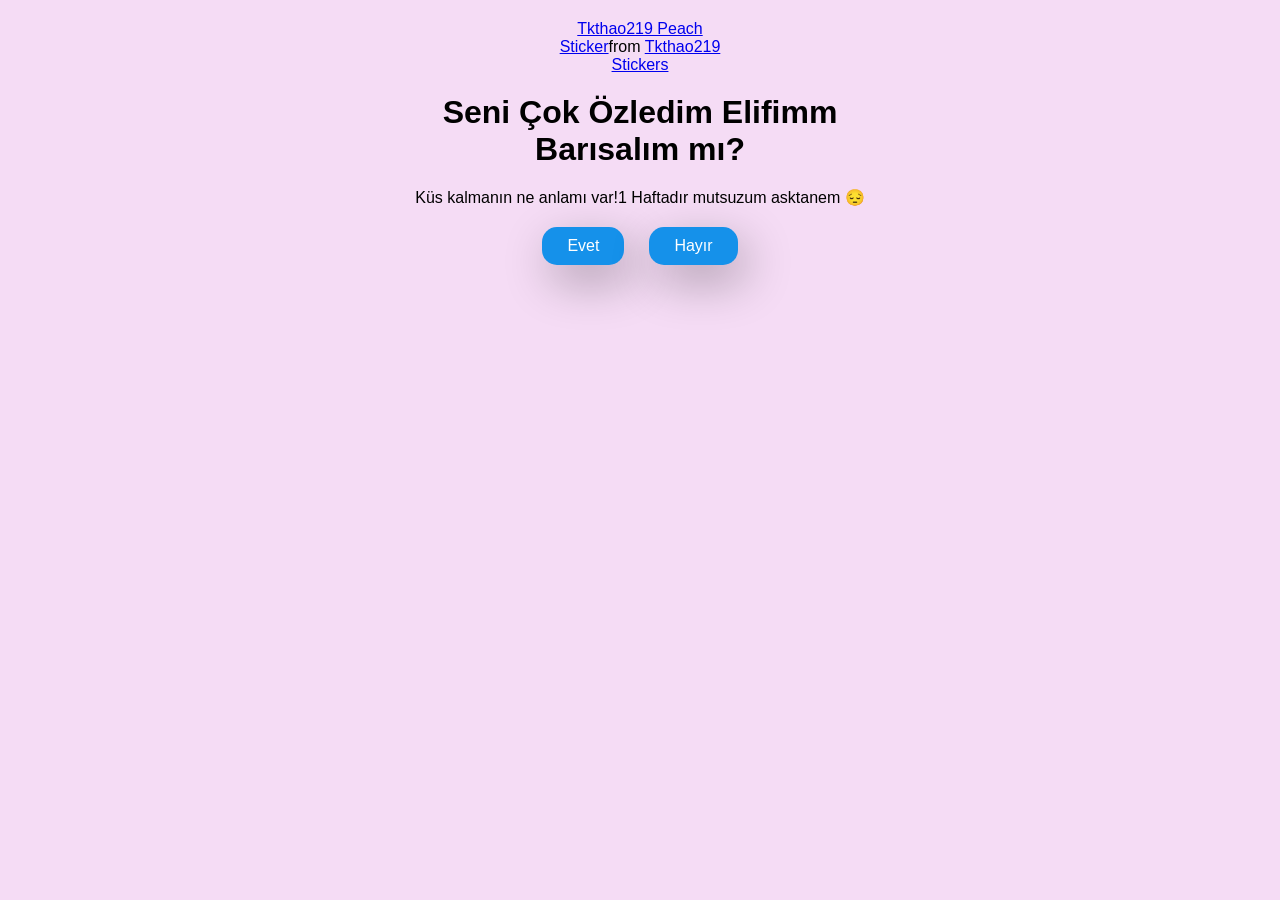
==== index.html @ 1c1854de "Add files via upload" ====
<!DOCTYPE html>
<html lang="tr">

<head>
    <meta charset="UTF-8">
    <meta name="viewport" content="width=device-width, initial-scale=1.0">
    <title>Seni Seviyorum Aşkımm!</title>
    <link rel="stylesheet" href="style.css">
</head>

<body>
    <div class="container">
        <div class="tenor-gif-embed" data-postid="22211728" data-share-method="host" data-aspect-ratio="1"
            data-width="100%"><a href="https://tenor.com/view/tkthao219-peach-goma-gif-22211728">Tkthao219 Peach
                Sticker</a>from <a href="https://tenor.com/search/tkthao219-stickers">Tkthao219 Stickers</a></div>
        <script type="text/javascript" async src="https://tenor.com/embed.js"></script>
       
        <h1>Seni Çok Özledim Elifimm Barısalım mı?</h1>
        <p>Küs kalmanın ne anlamı var!1 Haftadır mutsuzum asktanem 😔</p>
        <!--peachandgoma-->
        <div class="btn">
            <a href="evet.html">Evet</a>
            
            <a href="no1.html">Hayır</a>
        </div>
    </div>

</body>

</html>
---- style.css ----
*{
    margin: 0;
    padding: 0;
    box-sizing: border-box;
    font-family: sans-serif;
}
body{
    width: 100%;
    max-height: 100vh;
    display: flex;
    justify-content: center;
    align-items: center;
    background-color: #f5dcf5;
}
.container{
    display: flex;
    flex-direction: column;
    text-align: center;
    align-items: center;
    gap: 20px;
    max-width: 500px;
    margin: 20px;
}
.container .tenor-gif-embed{
    max-width: 200px;
}
.container .btn{
    display: flex;
    gap: 25px;
}
.btn a{
   text-decoration: none;
   color: rgb(255, 255, 255); 
   background: #1591EA;
   padding: 10px 25px;
   border-radius: 15px;
   box-shadow: 0.5rem 1rem 3rem hsl(0, 0%, 0%, 0.3);
}
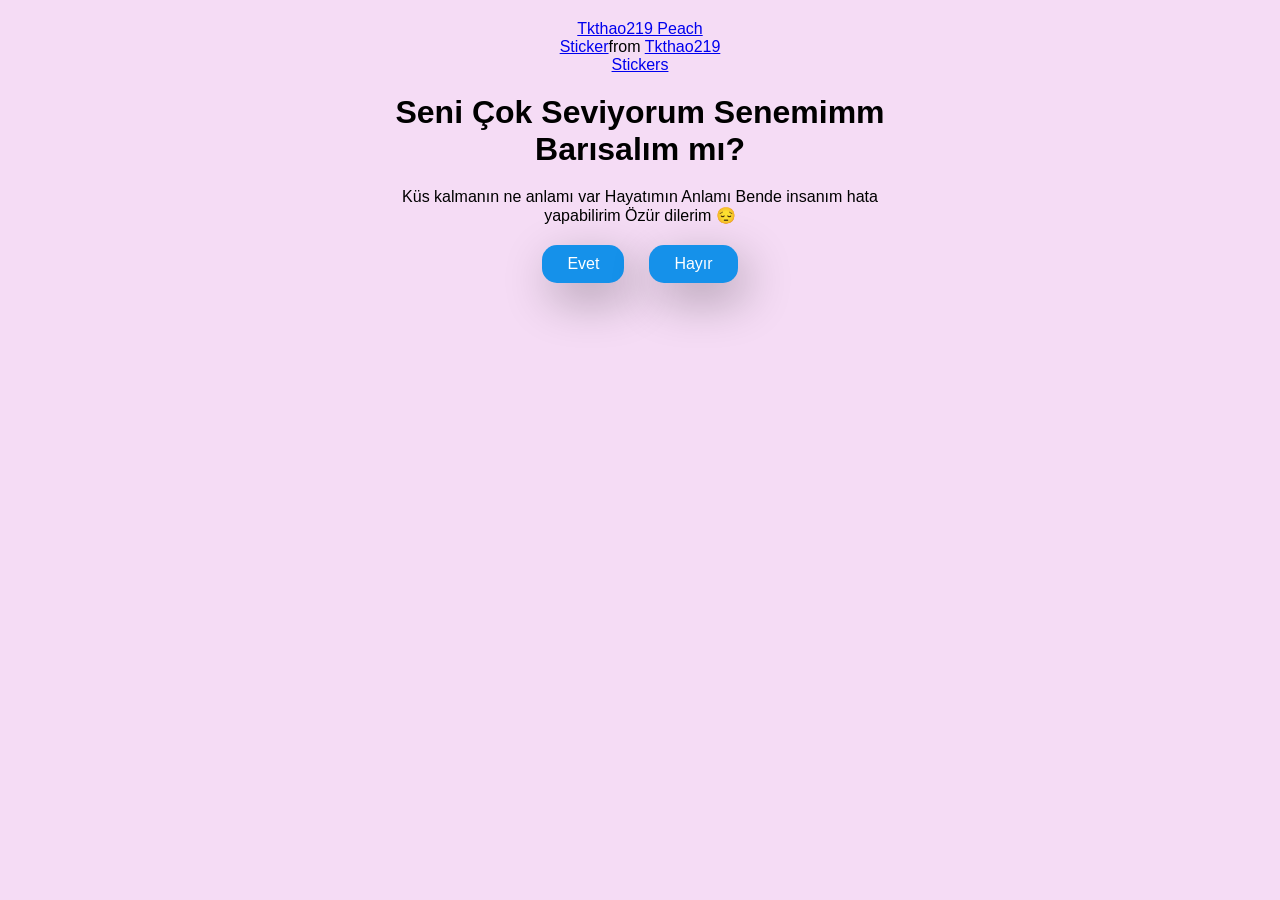
==== commit fc31488e: "Modify index.html with new title and text Updated the title and content of the HTML file." ====
--- a/index.html
+++ b/index.html
@@ -4,7 +4,7 @@
 <head>
     <meta charset="UTF-8">
     <meta name="viewport" content="width=device-width, initial-scale=1.0">
-    <title>Seni Seviyorum Aşkımm!</title>
+    <title>Seni Seviyorum Senemimm!</title>
     <link rel="stylesheet" href="style.css">
 </head>
 
@@ -15,8 +15,8 @@
                 Sticker</a>from <a href="https://tenor.com/search/tkthao219-stickers">Tkthao219 Stickers</a></div>
         <script type="text/javascript" async src="https://tenor.com/embed.js"></script>
        
-        <h1>Seni Çok Özledim Elifimm Barısalım mı?</h1>
-        <p>Küs kalmanın ne anlamı var!1 Haftadır mutsuzum asktanem 😔</p>
+        <h1>Seni Çok Seviyorum Senemimm Barısalım mı?</h1>
+        <p>Küs kalmanın ne anlamı var Hayatımın Anlamı Bende insanım hata yapabilirim Özür dilerim 😔</p>
         <!--peachandgoma-->
         <div class="btn">
             <a href="evet.html">Evet</a>
